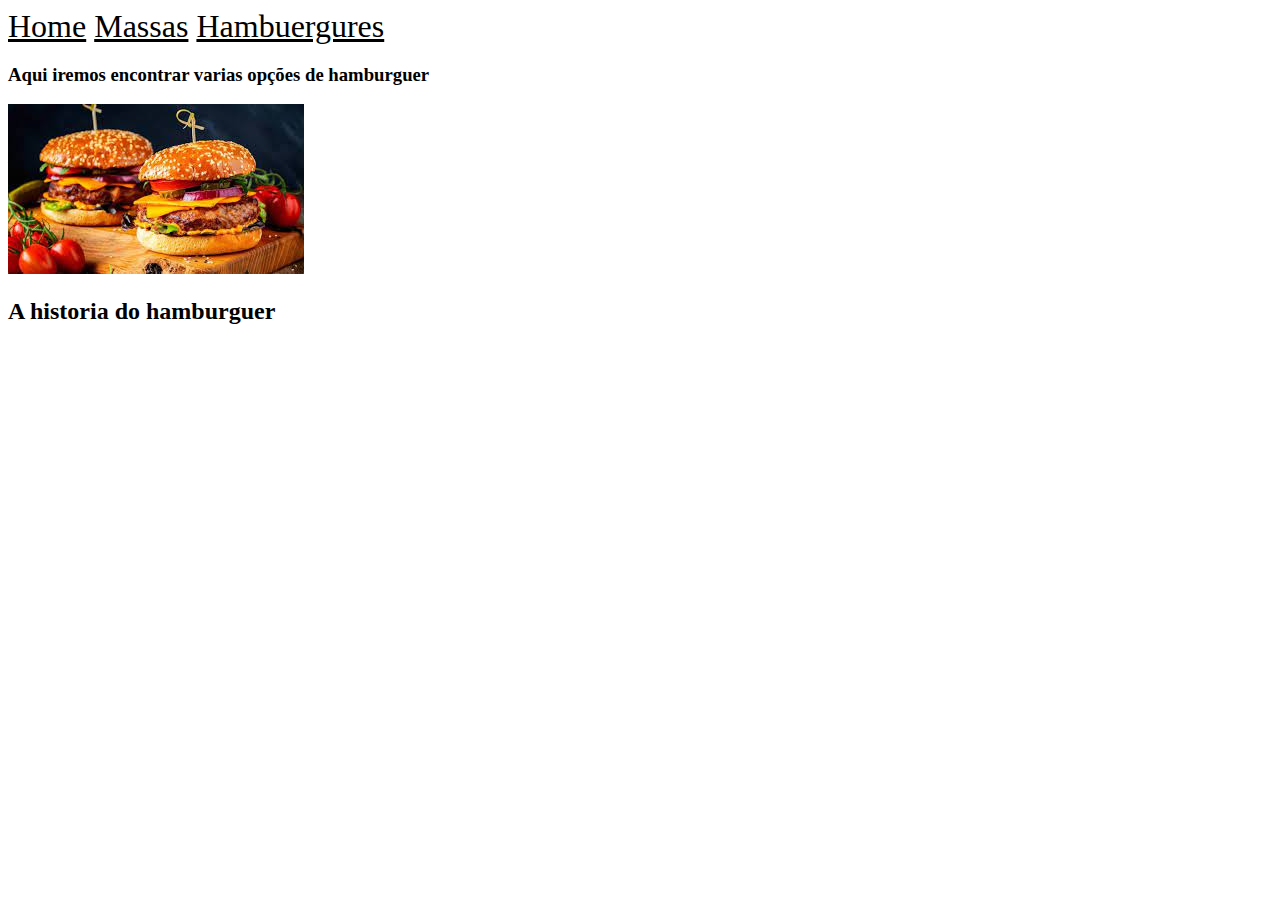
==== ham.html @ 57802d2b "primeiro commit" ====
<!DOCTYPE html>
<html lang="en">
  <head>
    <meta charset="UTF-8" />
    <meta name="viewport" content="width=device-width, initial-scale=1.0" />
    <link rel="stylesheet" href="estilos.css">
    <title>Receitas NET</title>
    
  </head>
  <body>
    <nav class="navbar">
      <a href="index.html">Home</a>
      <a href="mass.html">Massas</a>
      <a href="ham.html">Hambuergures</a>
    </nav>
    <h3>Aqui iremos encontrar varias opções de hamburguer</h3>
    <div><img src="img/hamburguer.jpg" alt="" /></div>
    <h2>A historia do hamburguer</h2>
    
    <p></p>

</body>
</html>
---- estilos.css ----
.navbar {
  color: rebeccapurple;

  font-size: 32px;
}
 *{
  color:black;
  align-items: center;
 }

 #teste{
  background: black;
  color: white;
 }
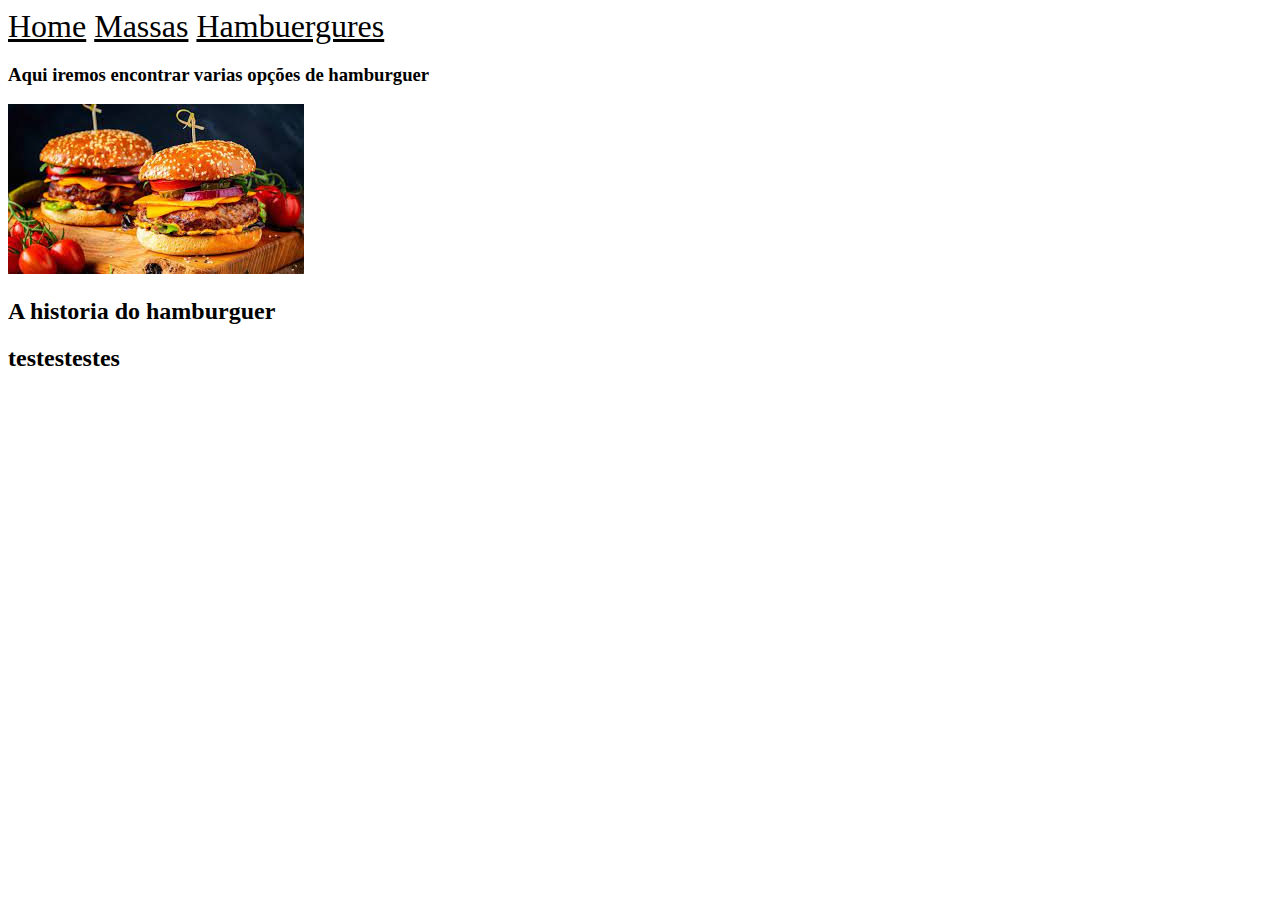
==== commit c3879fb3: "mais uma atualização" ====
--- a/ham.html
+++ b/ham.html
@@ -18,6 +18,6 @@
     <h2>A historia do hamburguer</h2>
     
     <p></p>
-
+    <h2>testestestes</h2>
 </body>
 </html>
